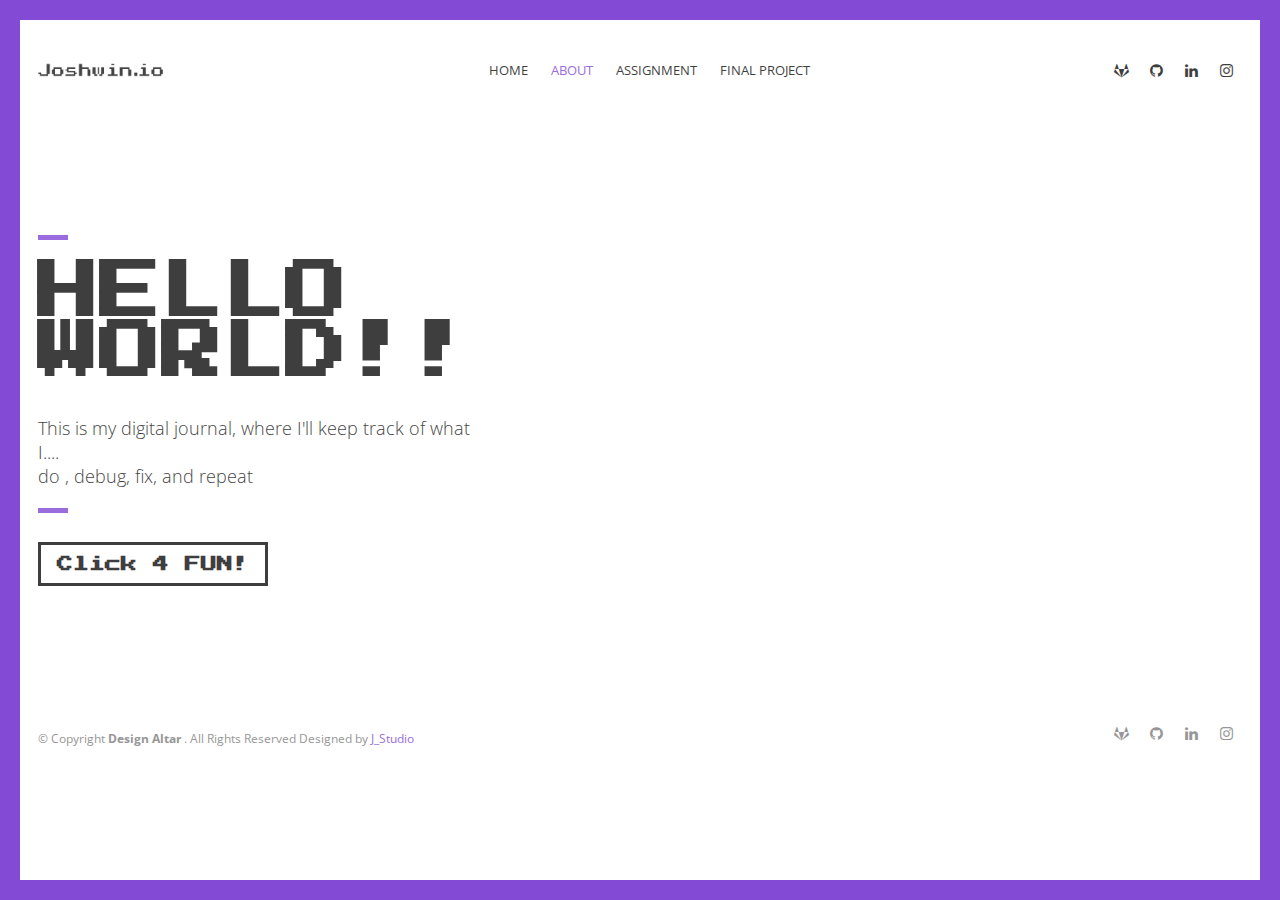
==== about.html @ b7b8a6c4 "chaned" ====
<!DOCTYPE html>
<html>
<head lang="en">
    <meta charset="UTF-8">

    <!--Page Title-->
    <title>joshwin.io</title>

    <!--Meta Keywords and Description-->
    <meta name="keywords" content="">
    <meta name="description" content="">
    <meta name="viewport" content="width=device-width, initial-scale=1.0, user-scalable=no"/>

    <!--Favicon-->
    <link rel="shortcut icon" href="images/DP.png" title="Favicon"/>

    <!-- Main CSS Files -->
    <link rel="stylesheet" href="css/style.css">

    <!-- Namari Color CSS -->
    <link rel="stylesheet" href="css/namari-color.css">

    <!--Icon Fonts - Font Awesome Icons-->
    <link rel="stylesheet" href="css/font-awesome.min.css">

    <!-- Animate CSS-->
    <link href="css/animate.css" rel="stylesheet" type="text/css">

    <!--Google Webfonts-->
    <link href='https://fonts.googleapis.com/css?family=Open+Sans:400,300,600,700,800' rel='stylesheet' type='text/css'>
    <style>
        @import url('https://fonts.googleapis.com/css2?family=Press+Start+2P&display=swap');
        #genNew{

            font-family: 'Open Sans', sans-serif, Arial, Helvetica;
    font-size:14px;
    font-weight:bold;
    color:#111;
    border-color:#111;
    font-family: 'Open Sans', sans-serif, Arial, Helvetica;
    font-size:16px;
    color:#111;
    font-size: 16px;
    padding: 11px 16px;
    -webkit-transition: all .3s linear;
    -moz-transition: all .3s linear;
    transition: all .3s linear;
    display: inline-block;
    border-width: 3px;
    border-style: solid;
    background-color: rgba(240, 248, 255, 0);

        }

        #genNew:hover {
    color:#834ad6;
    border-color:#834ad6;
}
    </style>
    
</head>
<body>

<!-- Preloader -->
<div id="preloader">
    <div id="status" class="la-ball-triangle-path">
        <div></div>
        <div></div>
        <div></div>
    </div>
</div>
<!--End of Preloader-->

<div class="page-border" data-wow-duration="0.7s" data-wow-delay="0.2s">
    <div class="top-border wow fadeInDown animated" style="visibility: visible; animation-name: fadeInDown;"></div>
    <div class="right-border wow fadeInRight animated" style="visibility: visible; animation-name: fadeInRight;"></div>
    <div class="bottom-border wow fadeInUp animated" style="visibility: visible; animation-name: fadeInUp;"></div>
    <div class="left-border wow fadeInLeft animated" style="visibility: visible; animation-name: fadeInLeft;"></div>
</div>

<div id="wrapper">

    <header id="banner" class="scrollto clearfix" data-enllax-ratio=".5">
        <div id="header" class="nav-collapse">
            <div class="row clearfix">
                <div class="col-1">

                    <!--Logo-->
                    <div id="logo">

                        <!--Logo that is shown on the banner-->
                        <img src="images/logo.png" id="banner-logo" alt="Landing Page"/>
                        <!--End of Banner Logo-->

                        <!--The Logo that is shown on the sticky Navigation Bar-->
                        <img src="images/logo-2.png" id="navigation-logo" alt="Landing Page"/>
                        <!--End of Navigation Logo-->

                    </div>
                    <!--End of Logo-->

                    <aside>

                        <!--Social Icons in Header-->
                        <ul class="social-icons">
                            <li>
                                <a target="_blank" title="Gitlab" href="https://gitlab.fabcloud.org/joshwin.johnson">
                                    <i class="fa fa-gitlab fa-1x"></i><span>Gitlab</span>
                                </a>
                            </li>
                            <li>
                                <a target="_blank" title="Github" href="https://github.com/joshwinemmanuel">
                                    <i class="fa fa-github fa-1x"></i><span>Github</span>
                                </a>
                            </li>
                            <li>
                                <a target="_blank" title="Linkedin" href="https://in.linkedin.com/in/joshwin-emmanuel-johnson-15750898">
                                    <i class="fa fa-linkedin fa-1x"></i><span>Linkedin</span>
                                </a>
                            </li>
                            <li>
                                <a target="_blank" title="Instagram" href="https://www.instagram.com/joshwin__">
                                    <i class="fa fa-instagram fa-1x"></i><span>Instagram</span>
                                </a>
                            </li>
                        </ul>
                        <!--End of Social Icons in Header-->

                    </aside>

                    <!--Main Navigation-->
                    <nav id="nav-main">
                        <ul>
                            <li ><a   href="#home">Home</a></li>
                            <li>
                                <a style="color: #834ad6" href="about.html">About</a>
                            </li>
                            <li>
                                <a href="assignment.html">Assignment</a>
                            </li>
                            <li>
                                
                                <a href="final.html">Final Project</a>
                            </li>      
        
                        </ul>
                    </nav>
                    <!--End of Main Navigation-->

                    <div id="nav-trigger"><span></span></div>
                    <nav id="nav-mobile"></nav>

                </div>
            </div>
        </div><!--End of Header-->

        <!--Banner Content-->
        <div id="banner-content" class="row clearfix">

            <div class="col-38">

                <div class="section-heading">
                    <h1 id="fg" style="font-family: 'Press Start 2P';">HELLO WORLD!!</h1>
                    <h2>This is my digital journal, where I'll keep track of what I.... <br> do , debug, fix, and repeat</h2>
                </div>

                <!--Call to Action-->
               
                <button style="font-family: 'Press Start 2P';"  id="genNew"  type="button" >Click 4 FUN!</button>
                <!--End Call to Action-->

            </div>
            <div class="images-container container-fluid">
                <div class="mbr-section-head">
                    
                    
                    
                </div>
                <div class="row justify-content-center mt-4">
                    <div class="col-md-3 card">
                        <img src="https://fabacademy.org/2021/labs/kochi/students/abel-tomy/assets/images/fablabs-io-240x240.png" alt="">
                    </div>
                    <div class="col-md-3 card">
                        <img src="https://fabacademy.org/2021/labs/kochi/students/abel-tomy/assets/images/cbapng-240x152.png" alt="">
                    </div>
                    <div class="col-md-3 card">
                        <img src="https://fabacademy.org/2021/labs/kochi/students/abel-tomy/assets/images/ksum-logo1-240x160.png" alt="">
                    </div>
                    
                    
                    
                    
                    
                </div>

        </div><!--End of Row-->
    </header>

    <!--Main Content Area-->
    
   
    <!--Footer-->
    <footer id="landing-footer" class="clearfix">
        <div class="row clearfix">

            <p id="copyright" class="col-2">© Copyright <strong><span>Design Altar</span>
            </strong>. All Rights Reserved
      

             Designed by  <a href="http://instagram.com/joshwin__?utm_source=qr"><span style="color: #834ad6">J_Studio</span> </a></p>

            <!--Social Icons in Footer-->
            <ul class="col-2 social-icons">
                <li>
                    <a target="_blank" title="Gitlab" href="https://gitlab.fabcloud.org/joshwin.johnson">
                        <i class="fa fa-gitlab fa-1x"></i><span>Gitlab</span>
                    </a>
                </li>
                <li>
                    <a target="_blank" title="Github" href="https://github.com/joshwinemmanuel">
                        <i class="fa fa-github fa-1x"></i><span>Github</span>
                    </a>
                </li>
                <li>
                    <a target="_blank" title="Linkedin" href="https://in.linkedin.com/in/joshwin-emmanuel-johnson-15750898">
                        <i class="fa fa-linkedin fa-1x"></i><span>Linkedin</span>
                    </a>
                </li>
                <li>
                    <a target="_blank" title="Instagram" href="https://www.instagram.com/joshwin__">
                        <i class="fa fa-instagram fa-1x"></i><span>Instagram</span>
                    </a>
                </li>
            </ul>
            <!--End of Social Icons in Footer-->
        </div>
    </footer>
    <!--End of Footer-->

</div>

<!-- Include JavaScript resources -->
<script src="js/jquery.1.8.3.min.js"></script>
<script src="js/wow.min.js"></script>
<script src="js/featherlight.min.js"></script>
<script src="js/featherlight.gallery.min.js"></script>
<script src="js/jquery.enllax.min.js"></script>
<script src="js/jquery.scrollUp.min.js"></script>
<script src="js/jquery.easing.min.js"></script>
<script src="js/jquery.stickyNavbar.min.js"></script>
<script src="js/jquery.waypoints.min.js"></script>
<script src="js/images-loaded.min.js"></script>
<script src="js/lightbox.min.js"></script>
<script src="js/site.js"></script>
<script>
    

    const setBg = () => {
      const randomColor = Math.floor(Math.random()*16777215).toString(16);
      document.getElementById("fg").style.color= "#" + randomColor;
      
      
     
    }
    
    genNew.addEventListener("click", setBg);
  

        </script>

</body>
</html>
---- css/style.css ----
/* Namari Landing Page v.1.1.0 Style Index - a free landing page by shapingrain.com

1. Default and Reset styles
- 1.1 Input Elements
2. Global elements
- 2.1 Header
- 2.2 Logo
- 2.3 Buttons
- 2.4 Navigation
- 2.5 Social Elements
- 2.6 Images
3. Fonts and Headings
4. Banner
- 4.1 SignUp Form
5. Content Elements
- 5.1 Icons
- 5.2 Parallax Elements
- 5.3 Divider
6. Landing Page Sections
- 6.1 Features
- 6.2 Testimonials
- 6.3 Gallery
- 6.4 Video
- 6.5 Clients
- 6.6 Pricing Table
7. Footer


/*------------------------------------------------------------------------------------------*/
/* 1. Defaults & Reset of specific styles across browsers */
/*------------------------------------------------------------------------------------------*/

*, *:before, *:after {
    -webkit-box-sizing: border-box;
    -moz-box-sizing: border-box;
    box-sizing: border-box;
}

body, div, dl, dt, dd, ul, ol, li, h1, h2, h3, h4, h5, h6, pre, form, blockquote, th, td {
    margin: 0;
    padding: 0;
    direction: ltr;
}

body {
    margin: 0;
    padding: 0;
    -webkit-font-smoothing: antialiased;
    overflow-x: hidden;
}

p {
    line-height: 25px;
}

.row img {
    height: auto;
    max-width: 100%;
}

a {
    text-decoration: none;
    line-height: inherit;
    -webkit-transition: opacity 0.3s ease-out;
    -moz-transition: opacity 0.3s ease-out;
    -o-transition: opacity 0.3s ease-out;
    transition: opacity 0.3s ease-out;
}

iframe {
    border: 0 !important;
}

.parallax-window {
    min-height: 400px;
    background: transparent;
}

figure {
    margin: 0;
}

/* Page Border */

.page-border {
    position: fixed;
    z-index: 999999;
    pointer-events: none;
}

.page-border .bottom-border, .page-border .left-border, .page-border .right-border, .page-border .top-border {
    background: #f3f3ef;
    position: fixed;
    z-index: 9999;
}

.page-border > .top-border, .page-border > .right-border, .page-border > .bottom-border, .page-border > .left-border {
    padding: 11px;
    background: #834ad6;
}

.page-border .bottom-border, .page-border .top-border {
    width: 100%;
    padding: 10px;
    left: 0;
}

.page-border .left-border, .page-border .right-border {
    padding: 10px;
    height: 100%;
    top: 0;
}

.page-border .top-border {
    top: 0;
}

.page-border .right-border {
    right: 0;
}

.page-border .bottom-border {
    bottom: 0;
}

.page-border .left-border {
    left: 0;
}

#wrapper {
    margin:0 15px;
    padding: 15px 0;
    position: relative;
}


/* --------- 1.1 Input Elements ---------- */

input, textarea {
    border: 1px solid #e1e1e1;
    padding: 10px;
    -webkit-transition: all .3s linear;
    -moz-transition: all .3s linear;
    transition: all .3s linear;
    border-radius: 3px;
}

input {
    height: 40px;
    margin: 3px 0;
    outline: none;
    line-height: normal;
    font-size: 14px;
}

input[type="submit"] {
    cursor: pointer;
    border-style: solid;
    border-width: 2px;
    padding-top: 0;
    padding-bottom: 0;
}

select {
    border: 1px solid #e1e1e1;
    height: 40px;
    padding: 5px;
}

input:focus, textarea:focus {
    box-shadow: inset 0 1px 3px rgba(0, 0, 0, 0.1);
}

*:focus {
    outline: none;
}

/*------------------------------------------------------------------------------------------*/
/* 2. Layout Elements */
/*------------------------------------------------------------------------------------------*/

section {
    clear: both;
    overflow: hidden;
}

/* Rows and Columns */

.row {
    max-width: 1245px;
    margin: 0 auto;
    padding: 75px 0;
    position: relative;
}

.no-padding-bottom .row, .no-padding-bottom div, .no-padding-bottom.row {
    padding-bottom: 0;
}

.no-padding-top.row, .no-padding-top div {
    padding-top: 0;
}

.big-padding-top {
    padding-top: 75px !important;
}

.big-padding-bottom {
    padding-bottom: 85px !important;
}

/* Targets all elements */

[class*='col-'] {
    float: left;
    padding: 20px;
}

#clients .col-2-3 [class*='col-'] {
    padding: 0;
}

/* Clearfix */

.clearfix:after {
    content: "";
    display: table;
    clear: both;
}

/* Main Widths */

.col-1 {
    width: 100%;
}

.col-2 {
    width: 50%;
}

.col-3 {
    width: 33.33%;
}

.col-4 {
    width: 25%;
}

.col-5 {
    width: 20%;
}

.col-6 {
    width: 16.6666666667%;
}

.col-7 {
    width: 14.2857142857%;
}

.col-8 {
    width: 12.5%;
}

.col-9 {
    width: 11.1111111111%;
}

.col-10 {
    width: 10%;
}

.col-11 {
    width: 9.09090909091%;
}

.col-12 {
    width: 8.33%;
}

.col-2-3 {
    width: 66.66%;
}

.col-3-4 {
    width: 75%;
}

.col-9-10 {
    width: 90%;
}

/* Golden Ratio */
.col-61 {
    width: 61.8%;
}

.col-38 {
    width: 38.2%;
}

/* --------- 2.1 Header --------- */

#header {
    height: 71px !important;
    overflow: visible;
    z-index: 9999;
    width: 100%;
    position: absolute !important;
}

#header .row {
    padding: 0;
}

#header aside {
    text-align: right;
}

#header ul {
    text-align: center;
}

#header li {
    display: inline-block;
    list-style: none;
    margin: 0;
}

/* --------- 2.2 Logo ---------- */

#logo {
    float: left;
    height: 71px;
    line-height: 66px;
    margin-right: 15px;
}

#logo h1, #logo h2 {
    display: inline-block;
}

#banner #logo h1 {
    font-size: 28px;
    margin-right: 10px;
    font-weight: 900;
    padding: 0;
}

#logo h2 {
    font-size: 18px;
    padding: 0;
}

#logo img {
    max-height: 22px;
    vertical-align: middle;
    margin-right: 15px;
}

#navigation-logo {
    display: none;
}

.nav-solid #logo #banner-logo {
    display: none;
}

.nav-solid #logo #navigation-logo {
    display: inline-block;
}

/* --------- 2.3 Buttons ---------- */

.call-to-action {
    padding: 35px 0 35px 0;
}

/*Style*/

.button {
    font-size: 16px;
    margin: 35px 0;
    padding: 11px 16px;
    -webkit-transition: all .3s linear;
    -moz-transition: all .3s linear;
    transition: all .3s linear;
    display: inline-block;
    border-width: 3px;
    border-style: solid;
}



/* Play Button */

#video-section {
    position:relative;
}

.play-video {
    height:110px;
    position:absolute;
    top:50%;
    margin-top:-110px;
    width:100%;
}

.play-icon {
    display: inline-block;
    font-size: 0px;
    cursor: pointer;
    margin: 45px auto;
    width: 110px;
    height: 110px;
    border-radius: 50%;
    text-align: center;
    position: relative;
    z-index: 1;
}

.play-icon:after {
    pointer-events: none;
    position: absolute;
    width: 100%;
    height: 100%;
    border-radius: 50%;
    content: '';
    -webkit-box-sizing: content-box;
    -moz-box-sizing: content-box;
    box-sizing: content-box;
}

.play-icon:before {
    font-family: 'fontawesome';
    content: '\f144';
    speak: none;
    font-size: 74px;
    line-height: 110px;
    font-style: normal;
    font-weight: normal;
    font-variant: normal;
    text-transform: none;
    display: block;
    -webkit-font-smoothing: antialiased;
    color:#fff;
}

.play-video .play-icon {
    background: rgba(255, 255, 255, 0.5);
    -webkit-transition: -webkit-transform ease-out 0.3s, background 0.4s;
    -moz-transition: -moz-transform ease-out 0.3s, background 0.4s;
    transition: transform ease-out 0.3s, background 0.4s;
}

.play-video .play-icon:after {
    top: 0;
    left: 0;
    padding: 0;
    z-index: -1;
    box-shadow: 0 0 0 2px rgba(255, 255, 255, 0.1);
    opacity: 0;
    -webkit-transform: scale(0.9);
    -moz-transform: scale(0.9);
    -ms-transform: scale(0.9);
    transform: scale(0.9);
}

.play-video .play-icon:hover {
    background: rgba(255, 255, 255, 0.05);
    -webkit-transform: scale(0.93);
    -moz-transform: scale(0.93);
    -ms-transform: scale(0.93);
    transform: scale(0.93);
    color: #fff;
}


/* --------- 2.4 Navigation ---------- */

#header {
    font-size: 13px;
}

#header aside {
    float: right;
}

#header nav ul {
    text-transform: uppercase;

}

#header nav a {
    height: 71px;
    line-height: 71px;
    display: block;
    padding: 0 10px;
}

#header nav a:hover {
    opacity: 0.6;
}

/*Navigation Solid*/

#header.nav-solid [class*='col-'] {
    padding: 0 20px;
}

#header.nav-solid {
    background: #fff;
    box-shadow: 2px 0px 3px rgba(0, 0, 0, 0.2);
    position: fixed !important;
    left:0;
}

#header.nav-solid nav a {
    border-bottom: 3px solid;
    border-color: #fff;
    -webkit-transition: all 0.3s ease-out;
    -moz-transition: all 0.3s ease-out;
    -o-transition: all 0.3s ease-out;
    transition: all 0.3s ease-out;
}

#header.nav-solid nav a:hover {
    opacity: 1;
}

/* Social Elements when Solid*/

#header.nav-solid .social-icons a {
    -webkit-transition: all 0.3s ease-out;
    -moz-transition: all 0.3s ease-out;
    -o-transition: all 0.3s ease-out;
    transition: all 0.3s ease-out;
    opacity: 0.5;
}

#header.nav-solid .social-icons a:hover {
    opacity: 1;
    color: #e4473c;
}

/* Responsive Nav Styling */

#nav-trigger {
    display: none;
    text-align: right;
}

#nav-trigger span {
    display: inline-block;
    width: 38px;
    height: 71px;
    color: #111;
    cursor: pointer;
    text-transform: uppercase;
    font-size: 22px;
    text-align: center;
    border-top-right-radius: 5px;
    border-top-left-radius: 5px;
    -webkit-transition: all 0.3s ease-out;
    -moz-transition: all 0.3s ease-out;
    -o-transition: all 0.3s ease-out;
    transition: all 0.3s ease-out;
}

#nav-trigger span:after {
    font-family: "fontAwesome";
    display: inline-block;
    width: 38px;
    height: 71px;
    line-height: 75px;
    text-align: center;
    content: "\f0c9";
    border-top-right-radius: 5px;
    border-top-left-radius: 5px;
}

#nav-trigger span.open:after {
    content: "\f00d";
}

#nav-trigger span:hover, .nav-solid #nav-trigger span.open:hover, .nav-solid #nav-trigger span:hover {
    opacity: 0.6;
}

#nav-trigger span.open, #nav-trigger span.open:hover {
    color: #111;
}

.nav-solid #nav-trigger span.open:hover {
    color: #834ad6;
}

.nav-solid #nav-trigger span {
    color: #834ad6;
    opacity: 1;
}

nav#nav-mobile {
    position: relative;
    display: none;
}

nav#nav-mobile ul {
    display: none;
    list-style-type: none;
    position: absolute;
    left: 0;
    right: 0;
    margin-left: -20px;
    margin-right: -20px;
    padding-top: 10px;
    padding-bottom: 10px;
    text-align: center;
    background-color: #fff;
    box-shadow: 0 5px 3px rgba(0, 0, 0, 0.2);
}

nav#nav-mobile ul:after {
    display: none;
}

nav#nav-mobile li {
    margin: 0 20px;
    float: none;
    text-align: left;
    border-bottom: 1px solid #e1e1e1;
}

nav#nav-mobile li:last-child {
    border-bottom: none;
}

.nav-solid nav#nav-mobile li {
    border-top: 1px solid #e1e1e1;
    border-bottom: none;
}

nav#nav-mobile a {
    display: block;
    padding: 12px 0;
    color: #333;
    width: 100%;
    height: auto;
    line-height: normal;
    display: block;
    border-bottom: none !important;
    -webkit-transition: all 0.3s ease-out;
    -moz-transition: all 0.3s ease-out;
    -o-transition: all 0.3s ease-out;
    transition: all 0.3s ease-out;
}

nav#nav-mobile a:hover {
    background: #fafafa;
    opacity: 1;
}

/* --------- 2.5 Social Elements ---------- */

#header .col-4 {
    text-align: right;
}

.social-icons {
    display: inline-block;
    list-style: none;
}

.social-icons a {
    display: inline-block;
    width: 32px;
    text-align: center;
}

.social-icons a:hover {
    opacity: 0.7;
}

.social-icons span {
    display: none;
}

#header .social-icons {
    margin-top: 27px;
}

/* --------- 2.6 Images ---------- */

/*Alignment*/

img {
    vertical-align: top;
}

.image-center {
    display: block;
    margin: 0 auto;
}

a img {
    border: none;
    -webkit-transition: all 0.3s ease-out;
    -moz-transition: all 0.3s ease-out;
    -o-transition: all 0.3s ease-out;
    transition: all 0.3s ease-out;
    -webkit-backface-visibility: hidden;
}

a img:hover {
    opacity: 0.7;
}

/*------------------------------------------------------------------------------------------*/
/* 3. Fonts */
/*------------------------------------------------------------------------------------------*/

h1 {
    padding: 20px 0;
}

h2 {
    padding: 14px 0;
}

h3 {
    padding: 10px 0;
}

h4 {
    padding: 7px 0;
}

h5 {
    padding: 7px 0;
}

h6 {
    padding: 7px 0;
}

/* Text Alignment */

.text-left {
    text-align: left;
}

.text-center {
    text-align: center;
}

.text-right {
    text-align: right;
}

/* Section Headings */

.section-heading {
    padding: 0 0 15px 0;
}

.section-subtitle {
    font-size: 18px;
    padding-top: 0;
}

.section-heading h3 {
    font-size: 14px;
    font-weight: bold;
    color: #834ad6;
    letter-spacing: 2px;
    padding-bottom: 0;
}

/*------------------------------------------------------------------------------------------*/
/* 4. Banner */
/*------------------------------------------------------------------------------------------*/

#banner {
    background-size: cover;
}

#banner-content.row {
    padding-top: 170px;
    padding-bottom: 100px;
}

#banner h1 {
    padding-top: 5%;
}

#banner .section-heading:before {
    content: "";
    display: block;
    width: 30px;
    height: 5px;
    margin-top: 30px;
}



/*------------------------------------------------------------------------------------------*/
/* 5. Content Elements */
/*------------------------------------------------------------------------------------------*/

/* --------- 5.1 Icons ---------- */

/*Font Icon sizes*/

.fa-1x {
    font-size: 15px !important;
}

/*Icon Block*/

.icon-block {
    position: relative;
}

.icon-block h4 {
    font-weight: bold;
    padding-top: 0;
}

.icon-block .icon {
    position: absolute;
}

.icon-block p {
    margin-top: 0;
}

/* Icon Left*/

.icon-left .icon {
    left: 15;
}

.icon-left .icon-block-description {
    padding-left: 53px;
}

/* Icon Right */

.icon-right .icon {
    right: 15;
}

.icon-right .icon-block-description {
    padding-right: 53px;
}

/* Icon Above */

.icon-top {
    display: block;
}

.icon-top .icon {
    position: relative;
    display: block;
}

.icon-top .icon-block-description {
    padding-top: 25px;
}

/* --------- 5.2 Parallax Elements ---------- */

.banner-parallax-1, .banner-parallax-2, .banner-parallax-3 {
    min-height: 350px;
}

/* --------- 5.3 Divider ---------- */

.divider {
    position: relative;
    width: 40%;
    height: 20px;
    line-height: 20px;
    margin: 10px auto 5px auto;
    clear: both;
    text-align: center;
}

.divider-inner {
    position: absolute;
    height: 1px;
    width: 100%;
    top: 50%;
    margin-top: -1px;
    border-top: 1px solid;
    border-color: #e1e1e1;
}

.divider i {
    background: #fff;
    position: relative;
    top: -11px;
    padding: 0 5px 0 5px;
    color: #e1e1e1;
}

/*------------------------------------------------------------------------------------------*/
/* 6. Landing Page Sections */
/*------------------------------------------------------------------------------------------*/

/* --------- 6.1 Introduction ---------- */

.introduction img.featured {
    padding: 55px 0 0 0;
}

/* --------- 6.2 Features ---------- */

.features.row {
    padding-left: 5%;
    padding-right: 5%;
}

.features div:nth-child(4) {
    clear: both;
}

/* --------- 6.3 Testimonials ---------- */

.testimonial {
    padding: 15px;
}

blockquote {
    position: relative;
}

.testimonial img {
    max-height: 120px;
    border-radius: 250em;
}

.testimonial footer {
    padding-top: 12px;
}

/* Style Classic - Avatar above Testimonial */

.testimonial.classic img {
    display: inline-block;
    margin-bottom: 25px;
}

.testimonial.classic q {
    display: block;
}

.testimonial.classic footer:before {
    display: block;
    content: "";
    width: 30px;
    height: 4px;
    margin: 10px auto 15px auto;
}

/* Style Big */

.testimonial.bigtest {
    padding-top: 0;
}

.testimonial.bigtest q {
    font-size: 22px;
}

/* --------- 6.4 Gallery ---------- */

#gallery img {
    max-height: 300px;
}

#gallery [class*='col-'] {
    padding: 0;
}

#gallery a {
    display: inline-block;
    position: relative;
    overflow: hidden;
}

#gallery a:hover img {
    opacity: 0.15;
    -moz-backface-visibility: hidden;
}

#gallery a:before {
    font-size: 2.2em;
    font-style: normal;
    font-weight: normal;
    text-align: center;
    content: "+";
    width: 70px;
    height: 70px;
    border-radius: 100em;
    display: block;
    position: absolute;
    top: 55%;
    left: 50%;
    line-height: 72px;
    margin: -35px 0 0 -35px;
    opacity: 0;
    -webkit-transition: all .2s linear;
    -moz-transition: all .2s linear;
    transition: all .2s linear;
    vertical-align: middle;
}

#gallery a:hover:before {
    opacity: 1;
    top: 50%;
    left: 50%;
}

/**
 * Featherlight – ultra slim jQuery lightbox
 * Version 1.3.3 - http://noelboss.github.io/featherlight/
 *
 * Copyright 2015, Noël Raoul Bossart (http://www.noelboss.com)
 * MIT Licensed.
**/
@media all {
    .featherlight {
        display: none;

        /* dimensions: spanning the background from edge to edge */
        position: fixed;
        top: 0;
        right: 0;
        bottom: 0;
        left: 0;
        z-index: 2147483647; /* z-index needs to be >= elements on the site. */

        /* position: centering content */
        text-align: center;

        /* insures that the ::before pseudo element doesn't force wrap with fixed width content; */
        white-space: nowrap;

        /* styling */
        cursor: pointer;
        background: #333;
        /* IE8 "hack" for nested featherlights */
        background: rgba(0, 0, 0, 0);
    }

    /* support for nested featherlights. Does not work in IE8 (use JS to fix) */
    .featherlight:last-of-type {
        background: rgba(0, 0, 0, 0.8);
    }

    .featherlight:before {
        /* position: trick to center content vertically */
        content: '';
        display: inline-block;
        height: 100%;
        vertical-align: middle;
        margin-right: -0.25em;
    }

    .featherlight .featherlight-content {

        /* position: centering vertical and horizontal */
        text-align: left;
        vertical-align: middle;
        display: inline-block;

        /* dimensions: cut off images */
        overflow: auto;
        padding: 25px 0;
        border-bottom: 25px solid transparent;

        /* dimensions: handling small or empty content */
        min-width: 30%;

        /* dimensions: handling large content */
        margin-left: 5%;
        margin-right: 5%;
        max-height: 95%;

        /* styling */
        cursor: auto;

        /* reset white-space wrapping */
        white-space: normal;
    }

    /* contains the content */
    .featherlight .featherlight-inner {
        /* make sure its visible */
        display: block;
    }

    .featherlight .featherlight-close-icon {
        /* position: centering vertical and horizontal */
        position: absolute;
        z-index: 9999;
        top: 25px;
        right: 25px;

        /* dimensions: 25px x 25px */
        line-height: 25px;
        width: 25px;

        /* styling */
        cursor: pointer;
        text-align: center;
        color: #fff;
        font-family: "fontawesome";
        font-size: 22px;
        opacity: 0.5;
        -webkit-transition: all 0.3s ease-out;
        -moz-transition: all 0.3s ease-out;
        -o-transition: all 0.3s ease-out;
        transition: all 0.3s ease-out;
    }

    .featherlight .featherlight-close-icon:hover {
        opacity: 1;
    }

    .featherlight .featherlight-image {
        /* styling */
        max-height: 100%;
        max-width:100%;
    }

    .featherlight-iframe .featherlight-content {
        /* removed the border for image croping since iframe is edge to edge */
        border-bottom: 0;
        padding: 0;
    }

    .featherlight iframe {
        /* styling */
        border: none;
    }
}

/* handling phones and small screens */
@media only screen and (max-width: 1024px) {
    .featherlight .featherlight-content {
        /* dimensions: maximize lightbox with for small screens */
        margin-left: 10px;
        margin-right: 10px;
        max-height: 98%;

        padding: 10px 10px 0;
        border-bottom: 10px solid transparent;
    }

}

/* Gallery Styling */
@media all {
    .featherlight-next,
    .featherlight-previous {
        font-family: "fontawesome";
        font-size: 22px;
        display: block;
        position: absolute;
        top: 25px;
        right: 0;
        bottom: 0;
        left: 80%;
        cursor: pointer;
        /* preventing text selection */
        -webkit-touch-callout: none;
        -webkit-user-select: none;
        -khtml-user-select: none;
        -moz-user-select: none;
        -ms-user-select: none;
        user-select: none;
        /* IE9 hack, otherwise navigation doesn't appear */
        background: rgba(0, 0, 0, 0);
        -webkit-transition: all 0.3s ease-out;
        -moz-transition: all 0.3s ease-out;
        -o-transition: all 0.3s ease-out;
        transition: all 0.3s ease-out;
    }

    .featherlight-previous {
        left: 0;
        right: 80%;
    }

    .featherlight-next span,
    .featherlight-previous span {
        display: inline-block;
        opacity: 0.3;
        position: absolute;
        top: 50%;
        width: 100%;
        font-size: 80px;
        line-height: 80px;

        /* center vertically */
        margin-top: -40px;
        color: #fff;
        font-style: normal;
        font-weight: normal;
        -webkit-transition: all 0.3s ease-out;
        -moz-transition: all 0.3s ease-out;
        -o-transition: all 0.3s ease-out;
        transition: all 0.3s ease-out;
    }

    .featherlight-next span {
        text-align: right;
        left: auto;
        right: 7%;
    }

    .featherlight-previous span {
        text-align: left;
        left: 7%;
    }

    .featherlight-next:hover span,
    .featherlight-previous:hover span {
        display: inline-block;
        opacity: 1;
    }

    /* Hide navigation while loading */
    .featherlight-loading .featherlight-previous, .featherlight-loading .featherlight-next {
        display: none;
    }
}

/* Always display arrows on touch devices */
@media only screen and (max-device-width: 1024px) {
    .featherlight-next:hover,
    .featherlight-previous:hover {
        background: none;
    }

    .featherlight-next span,
    .featherlight-previous span {
        display: block;
    }
}

/* handling phones and small screens */
@media only screen and (max-width: 1024px) {
    .featherlight-next,
    .featherlight-previous {
        top: 10px;
        right: 10px;
        left: 85%;
    }

    .featherlight-previous {
        left: 10px;
        right: 85%;
    }

    .featherlight-next span,
    .featherlight-previous span {
        margin-top: -30px;
        font-size: 40px;
    }
}

/* --------- 6.5 Video ---------- */

#video-box {
    color:#fff;
    position:relative;
    overflow:hidden;
    text-align:center;
}

.video_container, .easyContainer {
    position: relative;
    padding-bottom: 56.25%; /* 16/9 ratio */
    margin: 0;
    padding-top: 0; /* IE6 workaround*/
    height: 0;
    overflow: hidden;
}

.video_container iframe, .video_container object, .video_container embed {
    position: absolute;
    top: 0;
    left: 0;
    width: 100% !important;
    height: 100% !important;
}

.slvj-lightbox iframe, .slvj-lightbox object, .slvj-lightbox embed {
    width: 100% !important;
    height: 529px !important;
}

.videojs-background-wrap {
    overflow: hidden;
    position: absolute;
    height: 100%;
    width: 100%;
    top: 0;
    left: 0;
    z-index: -998;
}

#slvj-window {
    width: 100%;
    min-height: 100%;
    z-index: 9999999999;
    background: rgba(0, 0, 0, 0.8);
    position: fixed;
    top: 0;
    left: 0;
}

#slvj-window,
#slvj-window * {
    -webkit-box-sizing: border-box;
    -moz-box-sizing: border-box;
    box-sizing: border-box;
}

#slvj-background-close {
    width: 100%;
    min-height: 100%;
    z-index: 31;
    position: fixed;
    top: 0;
    left: 0;
}

#slvj-back-lightbox {
    max-width: 940px;
    max-height: 529px;
    z-index: 32;
    text-align: center;
    margin: 0 auto;
}

.slvj-lightbox {
    width: 100%;
    height: 100%;
    margin: 0;
    z-index: 53;
}

#slvj-close-icon:before {
    font-family: "fontawesome";
    color: #fff;
    content: '\f00d';
    font-size: 22px;
    opacity: 0.5;
    -webkit-transition: all 0.3s ease-out;
    -moz-transition: all 0.3s ease-out;
    -o-transition: all 0.3s ease-out;
    transition: all 0.3s ease-out;
    z-index: 99999;
    height: 22px;
    width: 22px;
    position: absolute;
    top: 15px;
    right: 15px;
    cursor: pointer;
}

#slvj-close-icon:before:hover {
    opacity: 1;
    cursor: pointer;
}

/* --------- 6.6 Clients ---------- */

#clients a {
    display: block;
    text-align: center;
    position: relative;
    text-transform: uppercase;
    font-weight: bold;
    color: #fff;
}

#clients img {
    display: inline-block;
    padding: 15px 25px;
}

.client-overlay {
    background: rgba(0, 0, 0, 0.8);
    position: absolute;
    top;
    0;
    right: 0;
    bottom: 0;
    left: 0;
    width: 100%;
    height: 100%;
    opacity: 0;
    -webkit-transition: all 0.3s ease-out;
    -moz-transition: all 0.3s ease-out;
    -o-transition: all 0.3s ease-out;
    transition: all 0.3s ease-out;
}

#clients a:hover .client-overlay {
    opacity: 1;
}

.client-overlay span {
    position: absolute;
    top: 48%;
    left: 0;
    width: 100%;
    text-align: center;
    display: inline-block;
}

/* --------- 6.7 Pricing Table ---------- */

.pricing-block-content {
    background: #fff;
    padding: 25px 0 25px 0;
    box-shadow: 0px 1px 2px rgba(0, 0, 0, 0.07);
    transition: all 0.2s ease-in-out 0s;
    position: relative;
    border: 10px solid #fff;
}


.pricing-block ul {
    list-style: none;
    margin: 25px 0 25px 0;
}

.pricing-block li {
    padding: 14px 0;
    border-bottom: 1px dotted #e1e1e1;
}

.pricing-block li:last-of-type {
    border:none;
}

.pricing-block h3 {
    font-size:17px;
    text-transform:uppercase;
    padding-bottom:0;
}

.pricing-sub {
    font-style: italic;
    color:#834ad6;
    margin:0 0 25px 0;
}

/*Price*/

.pricing {
    background: #f5f5f5;
    padding: 25px;
    position: relative;
}

.price {
    display: inline-block;
    font-size: 62px;
    font-weight: 700;
    position: relative;
}

.price span {
    position: absolute;
    top: 0;
    left: -20px;
    font-size: 22px;
}

.pricing  p {
    font-style:italic;
    color:#b4b4b4;
    line-height:auto;
    margin:0;
}



/*------------------------------------------------------------------------------------------*/
/* 7. Footer */
/*------------------------------------------------------------------------------------------*/

#landing-footer {
    clear: both;
}

#landing-footer .row {
    padding: 0;
}

#landing-footer p {
    margin: 0;
}

#landing-footer ul {
    list-style: none;
    text-align: right;
}

#landing-footer li {
    display: inline-block;
}

/* Scroll Up */

#scrollUp {
    bottom: 15px;
    right: 30px;
    width: 70px;
    height: 80px;
    margin-bottom: -10px;
    padding: 0 5px 20px 5px;
    text-align: center;
    text-decoration: none;
    color: #fff;
    -webkit-transition: margin-bottom 150ms linear;
    -moz-transition: margin-bottom 150ms linear;
    -o-transition: margin-bottom 150ms linear;
    transition: margin-bottom 150ms linear;
}

#scrollUp:hover {
    margin-bottom: 0;
}

#scrollUp:before {
    background: #834ad6;
    font-family: "fontawesome";
    font-size: 2.4em;
    font-style: normal;
    font-weight: normal;
    text-align: center;
    color: #fff;
    width: 45px;
    height: 45px;
    display: inline-block;
    line-height: 45px;
    content: "\f106";
    opacity: 1;
}

/*Preloader*/

#preloader {
    position: fixed;
    top: 0;
    left: 0;
    right: 0;
    bottom: 0;
    background-color: #fff; /* change if the mask should have another color then white */
    z-index: 99999; /* makes sure it stays on top */
}

#status {
    width: 110px;
    height: 110px;
    position: absolute;
    left: 50%; /* centers the loading animation horizontally one the screen */
    top: 50%; /* centers the loading animation vertically one the screen */
    background-position: center;
    margin: -55px 0 0 -55px; /* is width and height divided by two */
    text-align: center;
}

/*!
 * Load Awesome v1.1.0 (http://github.danielcardoso.net/load-awesome/)
 * Copyright 2015 Daniel Cardoso <@DanielCardoso>
 * Licensed under MIT
 */
.la-ball-triangle-path,
.la-ball-triangle-path > div {
    position: relative;
    -webkit-box-sizing: border-box;
    -moz-box-sizing: border-box;
    box-sizing: border-box;
}

.la-ball-triangle-path {
    display: block;
    font-size: 0;
    color: #fff;
}

.la-ball-triangle-path.la-dark {
    color: #333;
}

.la-ball-triangle-path > div {
    display: inline-block;
    float: none;
    background-color: currentColor;
    border: 0 solid currentColor;
}

.la-ball-triangle-path {
    width: 32px;
    height: 32px;
}

.la-ball-triangle-path > div {
    position: absolute;
    top: 0;
    left: 0;
    width: 10px;
    height: 10px;
    border-radius: 100%;
}

.la-ball-triangle-path > div:nth-child(1) {
    -webkit-animation: ball-triangle-path-ball-one 2s 0s ease-in-out infinite;
    -moz-animation: ball-triangle-path-ball-one 2s 0s ease-in-out infinite;
    -o-animation: ball-triangle-path-ball-one 2s 0s ease-in-out infinite;
    animation: ball-triangle-path-ball-one 2s 0s ease-in-out infinite;
}

.la-ball-triangle-path > div:nth-child(2) {
    -webkit-animation: ball-triangle-path-ball-two 2s 0s ease-in-out infinite;
    -moz-animation: ball-triangle-path-ball-two 2s 0s ease-in-out infinite;
    -o-animation: ball-triangle-path-ball-two 2s 0s ease-in-out infinite;
    animation: ball-triangle-path-ball-two 2s 0s ease-in-out infinite;
}

.la-ball-triangle-path > div:nth-child(3) {
    -webkit-animation: ball-triangle-path-ball-tree 2s 0s ease-in-out infinite;
    -moz-animation: ball-triangle-path-ball-tree 2s 0s ease-in-out infinite;
    -o-animation: ball-triangle-path-ball-tree 2s 0s ease-in-out infinite;
    animation: ball-triangle-path-ball-tree 2s 0s ease-in-out infinite;
}

.la-ball-triangle-path.la-sm {
    width: 16px;
    height: 16px;
}

.la-ball-triangle-path.la-sm > div {
    width: 4px;
    height: 4px;
}

.la-ball-triangle-path.la-2x {
    width: 64px;
    height: 64px;
}

.la-ball-triangle-path.la-2x > div {
    width: 20px;
    height: 20px;
}

.la-ball-triangle-path.la-3x {
    width: 96px;
    height: 96px;
}

.la-ball-triangle-path.la-3x > div {
    width: 30px;
    height: 30px;
}

/*
 * Animations
 */
@-webkit-keyframes ball-triangle-path-ball-one {
    0% {
        -webkit-transform: translate(0, 220%);
        transform: translate(0, 220%);
    }
    17% {
        opacity: .25;
    }
    33% {
        opacity: 1;
        -webkit-transform: translate(110%, 0);
        transform: translate(110%, 0);
    }
    50% {
        opacity: .25;
    }
    66% {
        opacity: 1;
        -webkit-transform: translate(220%, 220%);
        transform: translate(220%, 220%);
    }
    83% {
        opacity: .25;
    }
    100% {
        opacity: 1;
        -webkit-transform: translate(0, 220%);
        transform: translate(0, 220%);
    }
}

@-moz-keyframes ball-triangle-path-ball-one {
    0% {
        -moz-transform: translate(0, 220%);
        transform: translate(0, 220%);
    }
    17% {
        opacity: .25;
    }
    33% {
        opacity: 1;
        -moz-transform: translate(110%, 0);
        transform: translate(110%, 0);
    }
    50% {
        opacity: .25;
    }
    66% {
        opacity: 1;
        -moz-transform: translate(220%, 220%);
        transform: translate(220%, 220%);
    }
    83% {
        opacity: .25;
    }
    100% {
        opacity: 1;
        -moz-transform: translate(0, 220%);
        transform: translate(0, 220%);
    }
}

@-o-keyframes ball-triangle-path-ball-one {
    0% {
        -o-transform: translate(0, 220%);
        transform: translate(0, 220%);
    }
    17% {
        opacity: .25;
    }
    33% {
        opacity: 1;
        -o-transform: translate(110%, 0);
        transform: translate(110%, 0);
    }
    50% {
        opacity: .25;
    }
    66% {
        opacity: 1;
        -o-transform: translate(220%, 220%);
        transform: translate(220%, 220%);
    }
    83% {
        opacity: .25;
    }
    100% {
        opacity: 1;
        -o-transform: translate(0, 220%);
        transform: translate(0, 220%);
    }
}

@keyframes ball-triangle-path-ball-one {
    0% {
        -webkit-transform: translate(0, 220%);
        -moz-transform: translate(0, 220%);
        -o-transform: translate(0, 220%);
        transform: translate(0, 220%);
    }
    17% {
        opacity: .25;
    }
    33% {
        opacity: 1;
        -webkit-transform: translate(110%, 0);
        -moz-transform: translate(110%, 0);
        -o-transform: translate(110%, 0);
        transform: translate(110%, 0);
    }
    50% {
        opacity: .25;
    }
    66% {
        opacity: 1;
        -webkit-transform: translate(220%, 220%);
        -moz-transform: translate(220%, 220%);
        -o-transform: translate(220%, 220%);
        transform: translate(220%, 220%);
    }
    83% {
        opacity: .25;
    }
    100% {
        opacity: 1;
        -webkit-transform: translate(0, 220%);
        -moz-transform: translate(0, 220%);
        -o-transform: translate(0, 220%);
        transform: translate(0, 220%);
    }
}

@-webkit-keyframes ball-triangle-path-ball-two {
    0% {
        -webkit-transform: translate(110%, 0);
        transform: translate(110%, 0);
    }
    17% {
        opacity: .25;
    }
    33% {
        opacity: 1;
        -webkit-transform: translate(220%, 220%);
        transform: translate(220%, 220%);
    }
    50% {
        opacity: .25;
    }
    66% {
        opacity: 1;
        -webkit-transform: translate(0, 220%);
        transform: translate(0, 220%);
    }
    83% {
        opacity: .25;
    }
    100% {
        opacity: 1;
        -webkit-transform: translate(110%, 0);
        transform: translate(110%, 0);
    }
}

@-moz-keyframes ball-triangle-path-ball-two {
    0% {
        -moz-transform: translate(110%, 0);
        transform: translate(110%, 0);
    }
    17% {
        opacity: .25;
    }
    33% {
        opacity: 1;
        -moz-transform: translate(220%, 220%);
        transform: translate(220%, 220%);
    }
    50% {
        opacity: .25;
    }
    66% {
        opacity: 1;
        -moz-transform: translate(0, 220%);
        transform: translate(0, 220%);
    }
    83% {
        opacity: .25;
    }
    100% {
        opacity: 1;
        -moz-transform: translate(110%, 0);
        transform: translate(110%, 0);
    }
}

@-o-keyframes ball-triangle-path-ball-two {
    0% {
        -o-transform: translate(110%, 0);
        transform: translate(110%, 0);
    }
    17% {
        opacity: .25;
    }
    33% {
        opacity: 1;
        -o-transform: translate(220%, 220%);
        transform: translate(220%, 220%);
    }
    50% {
        opacity: .25;
    }
    66% {
        opacity: 1;
        -o-transform: translate(0, 220%);
        transform: translate(0, 220%);
    }
    83% {
        opacity: .25;
    }
    100% {
        opacity: 1;
        -o-transform: translate(110%, 0);
        transform: translate(110%, 0);
    }
}

@keyframes ball-triangle-path-ball-two {
    0% {
        -webkit-transform: translate(110%, 0);
        -moz-transform: translate(110%, 0);
        -o-transform: translate(110%, 0);
        transform: translate(110%, 0);
    }
    17% {
        opacity: .25;
    }
    33% {
        opacity: 1;
        -webkit-transform: translate(220%, 220%);
        -moz-transform: translate(220%, 220%);
        -o-transform: translate(220%, 220%);
        transform: translate(220%, 220%);
    }
    50% {
        opacity: .25;
    }
    66% {
        opacity: 1;
        -webkit-transform: translate(0, 220%);
        -moz-transform: translate(0, 220%);
        -o-transform: translate(0, 220%);
        transform: translate(0, 220%);
    }
    83% {
        opacity: .25;
    }
    100% {
        opacity: 1;
        -webkit-transform: translate(110%, 0);
        -moz-transform: translate(110%, 0);
        -o-transform: translate(110%, 0);
        transform: translate(110%, 0);
    }
}

@-webkit-keyframes ball-triangle-path-ball-tree {
    0% {
        -webkit-transform: translate(220%, 220%);
        transform: translate(220%, 220%);
    }
    17% {
        opacity: .25;
    }
    33% {
        opacity: 1;
        -webkit-transform: translate(0, 220%);
        transform: translate(0, 220%);
    }
    50% {
        opacity: .25;
    }
    66% {
        opacity: 1;
        -webkit-transform: translate(110%, 0);
        transform: translate(110%, 0);
    }
    83% {
        opacity: .25;
    }
    100% {
        opacity: 1;
        -webkit-transform: translate(220%, 220%);
        transform: translate(220%, 220%);
    }
}

@-moz-keyframes ball-triangle-path-ball-tree {
    0% {
        -moz-transform: translate(220%, 220%);
        transform: translate(220%, 220%);
    }
    17% {
        opacity: .25;
    }
    33% {
        opacity: 1;
        -moz-transform: translate(0, 220%);
        transform: translate(0, 220%);
    }
    50% {
        opacity: .25;
    }
    66% {
        opacity: 1;
        -moz-transform: translate(110%, 0);
        transform: translate(110%, 0);
    }
    83% {
        opacity: .25;
    }
    100% {
        opacity: 1;
        -moz-transform: translate(220%, 220%);
        transform: translate(220%, 220%);
    }
}

@-o-keyframes ball-triangle-path-ball-tree {
    0% {
        -o-transform: translate(220%, 220%);
        transform: translate(220%, 220%);
    }
    17% {
        opacity: .25;
    }
    33% {
        opacity: 1;
        -o-transform: translate(0, 220%);
        transform: translate(0, 220%);
    }
    50% {
        opacity: .25;
    }
    66% {
        opacity: 1;
        -o-transform: translate(110%, 0);
        transform: translate(110%, 0);
    }
    83% {
        opacity: .25;
    }
    100% {
        opacity: 1;
        -o-transform: translate(220%, 220%);
        transform: translate(220%, 220%);
    }
}

@keyframes ball-triangle-path-ball-tree {
    0% {
        -webkit-transform: translate(220%, 220%);
        -moz-transform: translate(220%, 220%);
        -o-transform: translate(220%, 220%);
        transform: translate(220%, 220%);
    }
    17% {
        opacity: .25;
    }
    33% {
        opacity: 1;
        -webkit-transform: translate(0, 220%);
        -moz-transform: translate(0, 220%);
        -o-transform: translate(0, 220%);
        transform: translate(0, 220%);
    }
    50% {
        opacity: .25;
    }
    66% {
        opacity: 1;
        -webkit-transform: translate(110%, 0);
        -moz-transform: translate(110%, 0);
        -o-transform: translate(110%, 0);
        transform: translate(110%, 0);
    }
    83% {
        opacity: .25;
    }
    100% {
        opacity: 1;
        -webkit-transform: translate(220%, 220%);
        -moz-transform: translate(220%, 220%);
        -o-transform: translate(220%, 220%);
        transform: translate(220%, 220%);
    }
}

/*------------------------------------------------------------------------------------------*/
/* Responsive Elements */
/*------------------------------------------------------------------------------------------*/

/* =Media Queries for Nav
===============================*/
@media all and (max-width: 1024px) {
    #nav-trigger {
        display: block;
    }

    nav#nav-main {
        display: none;
    }

    nav#nav-mobile {
        display: block;
    }

    nav#nav-mobile li {
        display: block;
    }

    #header aside {
        display: none;
    }
}

/* Landscape mobile & down
===============================*/
@media (max-width: 480px) {

    #wrapper {
        margin:0;
        padding:0;
    }

    .page-border, #scrollUp, #scrollUp:before {
        display:none;
    }

    .row {
        padding: 15px !important;
    }

    .col-1, .col-2, .col-3, .col-4, .col-5, .col-6, .col-7, .col-8, .col-9, .col-10, .col-11, .col-12, .col-2-3, .col-3-4, .col-9-10, .col-61, .col-38, .row {
        width: 100%;
    }

    .col-1, .col-2, .col-3, .col-4, .col-5, .col-6, .col-7, .col-8, .col-9, .col-10, .col-11, .col-12, .col-2-3, .col-3-4, .col-9-10, .col-61, .col-38 {
        padding-right: 0;
        padding-left: 0;
    }

    /*-----------------Header Elements-----------------*/
    #header .row {
        padding: 0 15px !important;
    }

    #header.nav-solid [class*="col-"] {
        padding: 0;
    }

    /*Logo*/
    #logo h2 {
        padding: 0;
    }

    /* Social */
    #header aside {
        clear: both;
        padding: 0;
    }

    #header ul.social-icons {
        margin-top: 0;
    }

    #banner-content.row {
        padding-top: 85px !important;
    }

    /*-----------------Sections-----------------*/

    /* Call to Action*/
    .call-to-action {
        padding-bottom: 25px;
    }

    /* Video */
    .slvj-lightbox iframe, .slvj-lightbox object, .slvj-lightbox embed {
        height: 270px !important;
    }

    /* Footer */
    #landing-footer #copyright {
        float: left;
        width: 50%;
    }

    #landing-footer .social-icons {
        float: right;
        width: 50%;
    }

    /*-----------------Typography-----------------*/
    h1 {
        font-size: 38px;
    }

    #banner h1 {
        font-size: 48px;
    }

    /* Hide Elements */
    a#scrollUp {
        display: none !important;
    }

}

/* Mobile to Tablet Portrait
===============================*/
@media (min-width: 480px) and (max-width: 767px) {

    #wrapper {
        margin:0;
        padding:0;
    }

    .page-border, #scrollUp, #scrollUp:before {
        display:none;
    }


    .row {
        padding: 15px 0 !important;
    }

    .col-1, .col-2, .col-5, .col-7, .col-9, .col-11, .col-2-3, .col-3-4, .col-61, .col-38, .row {
        width: 100%;
    }

    .col-3, .col-4, .col-6, .col-8, .col-10, .col-12 {
        width: 50%;
    }

    /*-----------------Header Elements-----------------*/
    #header .row {
        padding: 0 !important;
    }

    #header aside {
        display: inline-block;
        position: absolute;
        top: 40px;
        right: 60px;
        padding-top:3px;
        padding-right: 5px;
    }

    #header.nav-solid aside {
        top: 20px;
    }

    #header aside ul {
        margin-top: 0 !important;
        padding-top: 6px;
    }

    #banner-content.row {
        padding-top: 85px !important;
    }

    /*Navigation*/
    nav#nav-mobile ul {
        margin-left: -40px;
        margin-right: -40px;
        padding-left: 20px;
        padding-right: 20px;
    }

    /*-----------------Sections-----------------*/

    /* Video */
    .slvj-lightbox iframe, .slvj-lightbox object, .slvj-lightbox embed {
        height: 370px !important;
    }

    /* Footer */
    #landing-footer #copyright {
        float: left;
        width: 50%;
    }

    #landing-footer .social-icons {
        float: right;
        width: 50%;
    }

}

/* Landscape Tablet to Desktop
===============================*/
@media (min-width: 768px) and (max-width: 1024px) {

    #wrapper {
        margin:0;
        padding:0;
    }

    .page-border {
        display:none;
    }

    .big-padding-top {
        padding-top: 45px !important;
    }

    /*-----------------Header Elements-----------------*/
    #header aside {
        display: inline-block;
        position: absolute;
        top: 40px;
        right: 60px;
        padding-top:3px;
        padding-right: 5px;
    }

    #header.nav-solid aside {
        top: 20px;
    }

    #header aside ul {
        margin-top: 0 !important;
        padding-top: 6px;
    }

    /*Navigation*/
    nav#nav-mobile ul {
        margin-left: -40px;
        margin-right: -40px;
        padding-left: 20px;
        padding-right: 20px;
    }

    /*-----------------Sections-----------------*/

    /* Video */
    .slvj-lightbox iframe, .slvj-lightbox object, .slvj-lightbox embed {
        height: 432px !important;
    }

}
---- css/namari-color.css ----
/* Namari Landing Page Dynamic Style Index

1. Website Default Styling
2. Navigation
3. Primary and Secondary Colors
4. Banner
5. Typography
6. Buttons
7. Footer


/*------------------------------------------------------------------------------------------*/
/* 1. Website Default Styling */
/*------------------------------------------------------------------------------------------*/


body {
    background:#fff;
}


/* Default Link Color */

a, .la-ball-triangle-path {
    color:#834ad6;
}

a:hover, #header.nav-solid nav a:hover {
    color:#834ad6;
}

/* Default Icon Color */

.icon i {
    color:#834ad6;
}

/* Border Color */

#banner .section-heading:before, .testimonial.classic footer:before {
    background: #834ad6;
}

.pricing-block-content:hover {
    border-color:#834ad6;
}


/*------------------------------------------------------------------------------------------*/
/* 2. Navigation */
/*------------------------------------------------------------------------------------------*/


/* Transparent Navigation Color on a Banner */

#header nav a, #header i {
    color:#111;
}


/* Navigation Colors when the Navigation is sticky and solid */ 

#header.nav-solid, #header.nav-solid a, #header.nav-solid i, #nav-mobile ul li a {
    color:#333;
}


/* Navigation Active State */

#header.nav-solid .active {
    color: #834ad6;
    border-color: #834ad6;
}    



/*------------------------------------------------------------------------------------------*/
/* 3. Primary and Secondary Colors */
/*------------------------------------------------------------------------------------------*/


/* Primary Background and Text Colors */

.primary-color, .featured .pricing {
    background-color:#834ad6;
}

.primary-color, .primary-color .section-title, .primary-color .section-subtitle, .featured .pricing, .featured .pricing p {
    color:#fff;    
}

.section-heading h2:after {
    background:#834ad6;
    content:"";
    display:block;
    width:30px;
    height:5px;
    margin-top:20px;
}

.text-center .section-heading h2:after {
    margin:30px auto 25px auto;
}

/* Primary Icon Colors */

.primary-color .icon i, .primary-color i {
    color:#fff;
}


/* Secondary Background and Text Colors */

.secondary-color {
    background-color:#f5f5f5;
}


/*------------------------------------------------------------------------------------------*/
/* 4. Banner */
/*------------------------------------------------------------------------------------------*/


/* Banner Background and Text Colors */

#banner {
    background: #fff;
    background-size:cover;
}


/*------------------------------------------------------------------------------------------*/
/* 5. Typography */
/*------------------------------------------------------------------------------------------*/


body {
    font-family: 'Open Sans', sans-serif, Arial, Helvetica;
    font-size:15px;
    font-weight:normal;
    color:#111;
}

/* Logo, if you are using Fonts as Logo and not image

#logo h1 {
    font-family:;
    font-size:; 
    font-weight:;
    color:;
}

#logo h2 {
    font-family:;
    font-size:; 
    font-weight:;
    color:;
}

*/


/* Banner Typography */

#banner h1 {
    font-family: 'Open Sans', sans-serif, Arial, Helvetica;
    font-size:62px;
    line-height:60px;
    font-weight:800;
    color:#111;
}

#banner h2 {
    font-family: 'Open Sans', sans-serif, Arial, Helvetica;
    font-size:18px;
    font-weight:300;
    color:#111;
}


/* Section Title and Subtitle */

.section-title {
    font-family: 'Open Sans', sans-serif, Arial, Helvetica;
    font-size: 34px; 
    font-weight:700;
    color:#111;
}

.section-subtitle {
    font-family: 'Open Sans', sans-serif, Arial, Helvetica;
    font-size: 16px;
    font-weight:300;
    color:#9c9c9c;
}

/* Testimonial */

.testimonial q {
    font-family: 'Open Sans', sans-serif, Arial, Helvetica;
    font-size: 17px; 
    font-weight:300;
}

.testimonial.classic q, .testimonial.classic footer {
    color:#111;
}


/* Standard Headings h1-h6 */

h1 {
    font-family: 'Open Sans', sans-serif, Arial, Helvetica;
    font-size: 40px; 
    font-weight:300;
    color:#111;
}

h2 {
    font-family: 'Open Sans', sans-serif, Arial, Helvetica;
    font-size: 34px; 
    font-weight:300;
    color:#111;
}

h3 {
    font-family: 'Open Sans', sans-serif, Arial, Helvetica;
    font-size: 30px; 
    font-weight:700;
    color:#111;
}

h4 {
    font-family: 'Open Sans', sans-serif, Arial, Helvetica;
    font-size: 18px; 
    font-weight:400;
    color:#111;
}

h5 {
    font-family: 'Open Sans', sans-serif, Arial, Helvetica;
    font-size: 16px; 
    font-weight:400;
    color:#111;
}

h6 {
    font-family: 'Open Sans', sans-serif, Arial, Helvetica;
    font-size: 14px; 
    font-weight:400;
    color:#111;
}


/*------------------------------------------------------------------------------------------*/
/* 6. Buttons */
/*------------------------------------------------------------------------------------------*/

/* ----------Default Buttons---------- */


/* Button Text */

.button, input[type="submit"]  {
    font-family: 'Open Sans', sans-serif, Arial, Helvetica;
    font-size:14px;
    font-weight:bold;
    color:#111;
}


/* Button Color */

.button, input[type="submit"] {
    border-color:#111;
}


/* Button Hover Color */

.button:hover,  input[type="submit"]:hover {
    border-color:#834ad6;
    color:#834ad6;
}


/* ----------Banner Buttons---------- */


/* Button Text */

#banner .button {
    font-family: 'Open Sans', sans-serif, Arial, Helvetica;
    font-size:16px;
    color:#111;
}


/* Button Color */

#banner .button {
    border-color:#111;
}


/* Button Hover Color */

#banner .button:hover {
    color:#834ad6;
    border-color:#834ad6;
}


/*------------------------------------------------------------------------------------------*/
/* 7. Footer */
/*------------------------------------------------------------------------------------------*/

#landing-footer, #landing-footer p, #landing-footer a {
    font-family: 'Open Sans', sans-serif, Arial, Helvetica;
    font-size:12px;
    font-weight:normal;
    color:#7e7e7e;
}

/* Footer Icon Color */

#landing-footer i {
    color:#7e7e7e;
    ;
}

@media only screen and (max-device-width : 770px) {

    #banner
    {
      background: #fff;
    }
}

@media only screen and (max-device-width : 992px) {

    #banner h1
    {
        font-size: 60px;
    }

    
}

@media only screen and (max-device-width : 540px) {

    #banner h1 
    {
        font-size: 30px;
    }

    
}


@media only screen and (max-device-width : 430px) {

    #banner h1
    {
        font-size: 30px;
    }

    
}
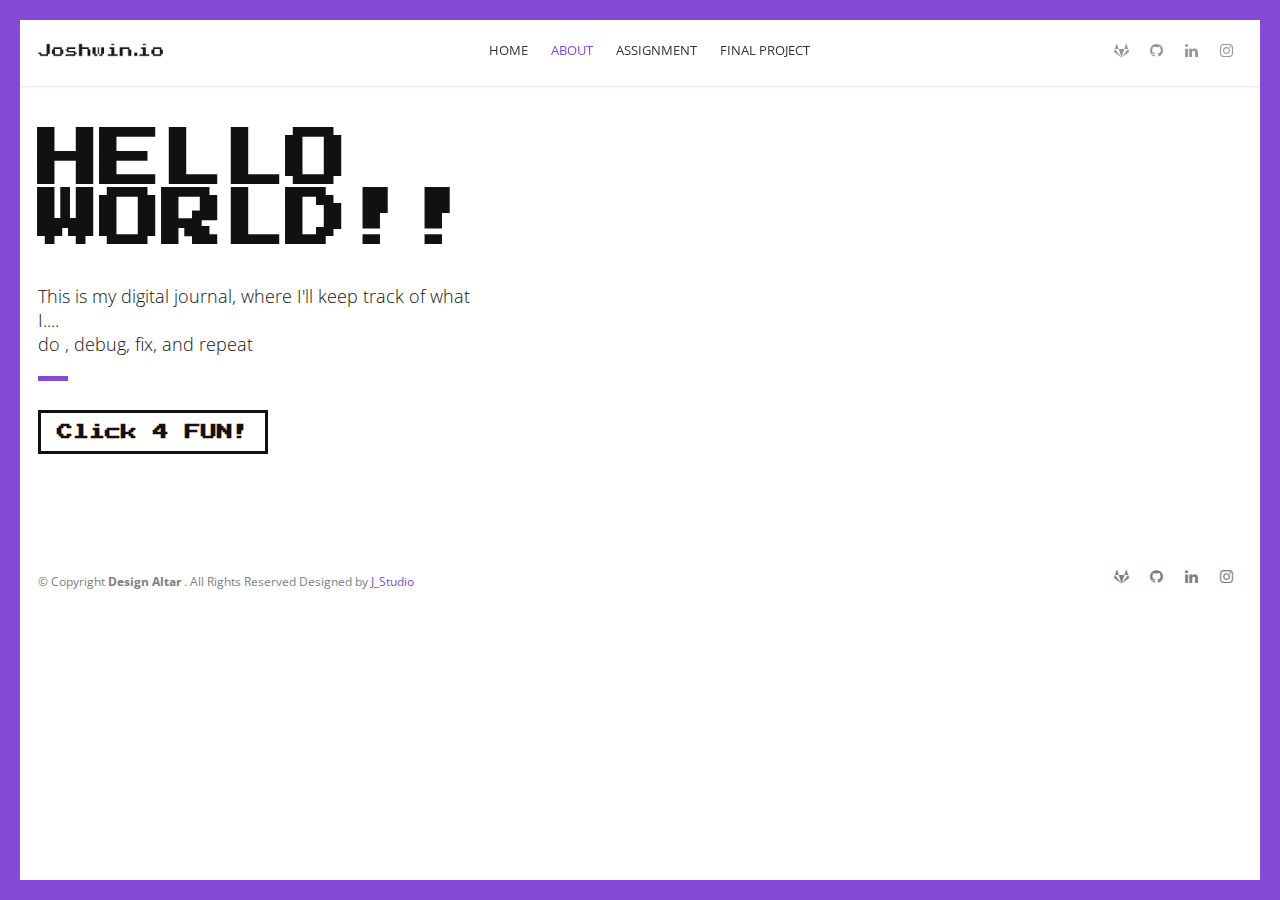
==== commit 3a67dddc: "n" ====
--- a/about.html
+++ b/about.html
@@ -57,18 +57,11 @@
     border-color:#834ad6;
 }
     </style>
-    
 </head>
 <body>
 
 <!-- Preloader -->
-<div id="preloader">
-    <div id="status" class="la-ball-triangle-path">
-        <div></div>
-        <div></div>
-        <div></div>
-    </div>
-</div>
+
 <!--End of Preloader-->
 
 <div class="page-border" data-wow-duration="0.7s" data-wow-delay="0.2s">
@@ -131,9 +124,9 @@
                     <!--Main Navigation-->
                     <nav id="nav-main">
                         <ul>
-                            <li ><a   href="#home">Home</a></li>
-                            <li>
-                                <a style="color: #834ad6" href="about.html">About</a>
+                            <li ><a  href="/index.html">Home</a></li>
+                            <li>
+                                <a style="color: #834ad6"  href="/about.html">About</a>
                             </li>
                             <li>
                                 <a href="assignment.html">Assignment</a>
@@ -155,46 +148,68 @@
         </div><!--End of Header-->
 
         <!--Banner Content-->
-        <div id="banner-content" class="row clearfix">
-
-            <div class="col-38">
-
-                <div class="section-heading">
-                    <h1 id="fg" style="font-family: 'Press Start 2P';">HELLO WORLD!!</h1>
-                    <h2>This is my digital journal, where I'll keep track of what I.... <br> do , debug, fix, and repeat</h2>
+     
+    </header>
+
+
+    <main id="content">
+
+        <!--Introduction-->
+        <section id="about" class="introduction scrollto">
+
+            <div class="row clearfix">
+
+                <div class="col-38">
+
+                    <div class="section-heading">
+                        <h1 id="fg" style="font-family: 'Press Start 2P';font-size: 62px;
+                        line-height: 60px;
+                        font-weight: 800;
+                        color: #111;">HELLO WORLD!!</h1>
+                        <h2 style="font-size: 18px;">This is my digital journal, where I'll keep track of what I.... <br> do , debug, fix, and repeat</h2>
+                    </div>
+    
+                    <!--Call to Action-->
+                   
+                    <button style="font-family: 'Press Start 2P';"  id="genNew"  type="button" >Click 4 FUN!</button>
+                    <!--End Call to Action-->
+    
                 </div>
-
-                <!--Call to Action-->
-               
-                <button style="font-family: 'Press Start 2P';"  id="genNew"  type="button" >Click 4 FUN!</button>
-                <!--End Call to Action-->
+                <div class="images-container container-fluid">
+                    <div class="mbr-section-head">
+                        
+                        
+                        
+                    </div>
+                    <div class="row justify-content-center mt-4">
+                        <div class="col-md-3 card">
+                            <img src="https://fabacademy.org/2021/labs/kochi/students/abel-tomy/assets/images/fablabs-io-240x240.png" alt="">
+                        </div>
+                        <div class="col-md-3 card">
+                            <img src="https://fabacademy.org/2021/labs/kochi/students/abel-tomy/assets/images/cbapng-240x152.png" alt="">
+                        </div>
+                        <div class="col-md-3 card">
+                            <img src="https://fabacademy.org/2021/labs/kochi/students/abel-tomy/assets/images/ksum-logo1-240x160.png" alt="">
+                        </div>
+                        
+                        
+                        
+                        
+                        
+                    </div>
 
             </div>
-            <div class="images-container container-fluid">
-                <div class="mbr-section-head">
-                    
-                    
-                    
-                </div>
-                <div class="row justify-content-center mt-4">
-                    <div class="col-md-3 card">
-                        <img src="https://fabacademy.org/2021/labs/kochi/students/abel-tomy/assets/images/fablabs-io-240x240.png" alt="">
-                    </div>
-                    <div class="col-md-3 card">
-                        <img src="https://fabacademy.org/2021/labs/kochi/students/abel-tomy/assets/images/cbapng-240x152.png" alt="">
-                    </div>
-                    <div class="col-md-3 card">
-                        <img src="https://fabacademy.org/2021/labs/kochi/students/abel-tomy/assets/images/ksum-logo1-240x160.png" alt="">
-                    </div>
-                    
-                    
-                    
-                    
-                    
-                </div>
-
-        </div><!--End of Row-->
-    </header>
+
+
+        </section>
+        <!--End of Introduction-->
+
+
+        
+        <!--End of Pricing Tables-->
+
+    </main>
+
 
     <!--Main Content Area-->
     
